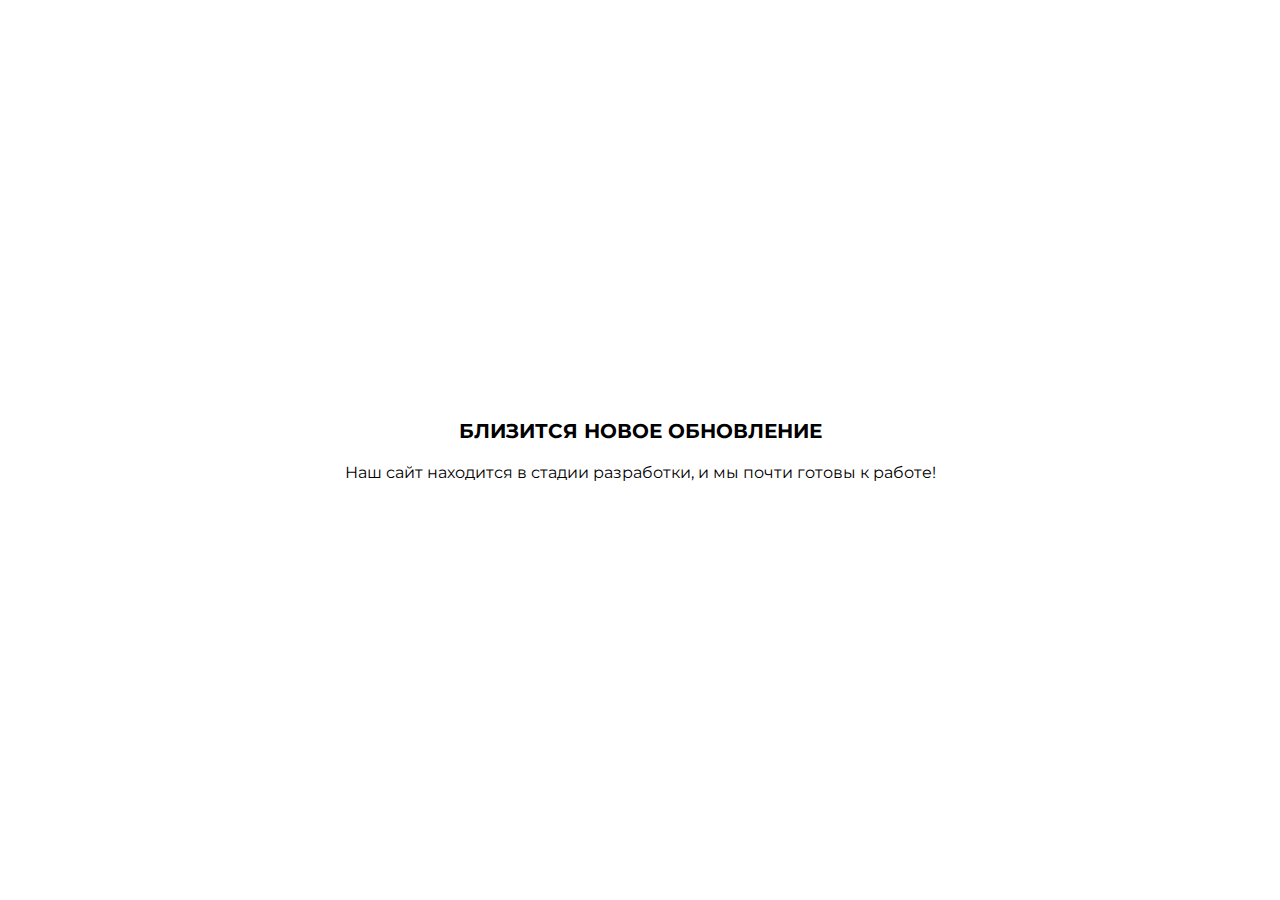
==== pages/mainPage/index.html @ 5d74a2d6 "init" ====
<!doctype html>
<html lang="en">
<head>
    <meta charset="UTF-8">
    <meta name="viewport"
          content="width=device-width, user-scalable=no, initial-scale=1.0, maximum-scale=1.0, minimum-scale=1.0">
    <meta http-equiv="X-UA-Compatible" content="ie=edge">

    <link rel="preconnect" href="https://fonts.googleapis.com">
    <link rel="preconnect" href="https://fonts.gstatic.com" crossorigin>
    <link href="https://fonts.googleapis.com/css2?family=Montserrat:wght@100;300;400;500;600;700&display=swap"
          rel="stylesheet">

    <link rel="stylesheet" href="main.css">
    <title>Player</title>
    <script src="https://code.jquery.com/jquery-3.7.0.min.js"></script>
</head>
<body>

<div class="mainCONT">

    <div id="RooT" class="RooT">

        <h1 class="nameOfPageC">
            Больше всего вам подходит
        </h1>

        <div class="FimboContainer" id="FimboContainer">
            <div class="fim__block__1">
                <img class="fim__block__img" id="1FimboImg" src="https://files.fimbo.ru/files/static/fimbo_image/unknown.png" alt="">
                <div class="fim__block__img__name" id="firstFimboName">??????????</div>
            </div>

            <div class="fim__block__2">
                Дарим вам скидку в размере <span class="fim__block__sizeOfSale" id="sizeOfSale">???</span>
            </div>

            <div class="fim__block__3">
                Так же вам могут понравиться:
            </div>

            <div class="fim__block__4">
                <div class='fim__block__4__item'>
                    <img class="fim__block__img__small" id="2FimboImg" src="https://files.fimbo.ru/files/static/fimbo_image/unknown.png" alt="">
                    <div id="secondFimboName">??????????</div>
                </div>
                <div class='fim__block__4__item'>
                    <img class="fim__block__img__small" id="3FimboImg" src="https://files.fimbo.ru/files/static/fimbo_image/unknown.png" alt="">
                    <div id="thirdFimboName">??????????</div>
                </div>
                <div class='fim__block__4__item'>
                    <img class="fim__block__img__small" id="4FimboImg" src="https://files.fimbo.ru/files/static/fimbo_image/unknown.png" alt="">
                    <div id="fourthFimboName">??????????</div>
                </div>
                <div class='fim__block__4__item'>
                    <img class="fim__block__img__small" id="5FimboImg" src="https://files.fimbo.ru/files/static/fimbo_image/unknown.png" alt="">
                    <div id="fifthFimboName">??????????</div>
                </div>
            </div>

            <div class="fim__block__5" id="textToContactManager">
                Пройдите тест, чтобы открыть самые подходящие Фимбо для Вас и получить скидку!
            </div>

        </div>
    </div>

    <div class="TechSupport">
        <div class="TechSupport_text">
            БЛИЗИТСЯ НОВОЕ ОБНОВЛЕНИЕ
        </div>
        <div class="TechSupport_little">
            Наш сайт находится в стадии разработки, и мы почти готовы к работе!
        </div>
    </div>

    <div class="loaderr"></div>

</div>




</body>
<script src="main.js"></script>
</html>
---- pages/mainPage/main.css ----
html {
    border: 0;
    cursor: default;
    font-size: 10px;
    width: 100%;
    height: 100%;
}

body {
    border: 0;
    cursor: default;
    width: 100%;
    padding: 0;
    margin: 0;
}

.mainCONT *{
    box-sizing: border-box;
}

.RooT {
    font-family: 'Montserrat', sans-serif;
    display: flex;
    flex-direction: column;
    align-items: center;
    background: linear-gradient(120deg, rgba(228, 248, 255, 1) 0%, rgba(255, 231, 227, 1) 50%, rgba(236, 227, 255, 1) 100%);
    padding: 40px 0;
}

.TechSupport {
    display: none;
    font-family: 'Montserrat', sans-serif;
    position: absolute;
    left: 50%;
    top: 50%;
    transform: translate(-50%, -50%);
    padding: 20px;
    background: white;
    min-width: 280px;
    width: 90%;
    max-width: 715px;
    border-radius: 10px;
}

.TechSupport_text {
    width: 100%;
    text-align: center;
    font-size: 20px;
    font-weight: 700;
}

.TechSupport_little {
    width: 100%;
    text-align: center;
    font-size: 16px;
    margin-top: 20px;
}

.errorMessageFetch{
    position: fixed;
    bottom: 20px;
    right: 20px;
    z-index: 10000;
    background: #EA6075;
    color: white;
    padding: 15px;
    border-radius: 5px;
    font-size: 15px;
    border: 1px solid #EA6075;
    max-width: 360px;
    width: 80%;
    min-width: 240px;
    animation: 5s linear disappearError;
    opacity: 0;
}

@keyframes disappearError {
    0%{
        opacity: 1;
    }
    60%{
        opacity: 1;
    }
    100%{
        opacity: 0;
    }
}

.FimboContainer {
    display: flex;
    width: 1160px;
    margin-top: 30px;
    flex-direction: column;
    align-items: center;
    font-size: 20px;
}

.fim__block__1{
    display: flex;
    align-items: center;
    width: 450px;
    justify-content: space-between;
}

.fim__block__img{
    width: 300px;
    border-radius: 50%;
}

.fim__block__img__name{
    font-size: 28px;
    font-weight: 500;
}

.fim__block__img__small{
    width: 100px;
    margin-bottom: 10px;
    border-radius: 50%;
}

.fim__block__2{
    margin-top: 40px;
    display: flex;
    justify-content: center;
    padding: 0 10px;
}

.fim__block__sizeOfSale{
    margin-left: 10px;
    font-weight: 500;
}

.fim__block__3, .fim__block__5{
    margin-top: 40px;
    width: 600px;
}

.fim__block__4{
    margin-top: 10px;
    display: flex;
    width: 600px;
    justify-content: space-between;
}
.fim__block__4__item{
    display: flex;
    flex-direction: column;
    align-items: center;
}



.nameOfPageC{
    width: 100%;
    text-align: center;
    font-size: 36px;
    font-weight: 400;
    color: black;
    margin: 0;
    text-decoration: none;
    padding: 0 10px;
}

.LLoader{
    height: 150vh;
    width: 100vw;
    position: fixed;
    top: 0;
    left: 0;
    z-index: 10000;
    background: rgba(0, 0, 0, 0.3);
    display: flex;
    justify-content: center;
    align-items: center;
}

.spinner {
    -webkit-animation: rotate 2s linear infinite;
    animation: rotate 2s linear infinite;
    z-index: 2;
    position: absolute;
    top: 50%;
    left: 50%;
    margin: -25px 0 0 -25px;
    width: 50px;
    height: 50px;
}

.spinner .path {
    stroke: black;
    stroke-linecap: round;
    -webkit-animation: dash 1.5s ease-in-out infinite;
    animation: dash 1.5s ease-in-out infinite;
}

@-webkit-keyframes rotate {
    100% {
        transform: rotate(360deg);
    }
}

@keyframes rotate {
    100% {
        transform: rotate(360deg);
    }
}

@-webkit-keyframes dash {
    0% {
        stroke-dasharray: 1, 150;
        stroke-dashoffset: 0;
    }
    50% {
        stroke-dasharray: 90, 150;
        stroke-dashoffset: -35;
    }
    100% {
        stroke-dasharray: 90, 150;
        stroke-dashoffset: -124;
    }
}

@keyframes dash {
    0% {
        stroke-dasharray: 1, 150;
        stroke-dashoffset: 0;
    }
    50% {
        stroke-dasharray: 90, 150;
        stroke-dashoffset: -35;
    }
    100% {
        stroke-dasharray: 90, 150;
        stroke-dashoffset: -124;
    }
}


@media screen and (max-width: 1200px) {

    .FimboContainer{
        width: 920px;
    }

}

@media screen and (max-width: 980px) {
    .RooT {
        margin-top: 0;
    }

    .nameOfPageC{
        font-size: 30px;
    }

}

@media screen and (max-width: 960px) {

    .FimboContainer{
        width: 580px;
    }

}

@media screen and (max-width: 640px) {
    .nameOfPageC{
        font-size: 24px;
    }

    .FimboContainer{
        width: 100%;
    }


    .fim__block__1{
        width: 300px;
    }

    .fim__block__img{
        width: 150px;
    }

    .fim__block__img__small{
        width: 80px;
    }

    .fim__block__3, .fim__block__5{
        width: 400px;
    }

    .fim__block__4{
        width: 400px;
        flex-wrap: wrap;
        margin: 0;
    }

    .fim__block__4__item{
        width: 50%;
        margin-top: 10px;
    }
}

@media screen and (max-width: 440px){


    .fim__block__3, .fim__block__5{
        width: 300px;
    }

    .fim__block__4{
        width: 300px;
    }
}
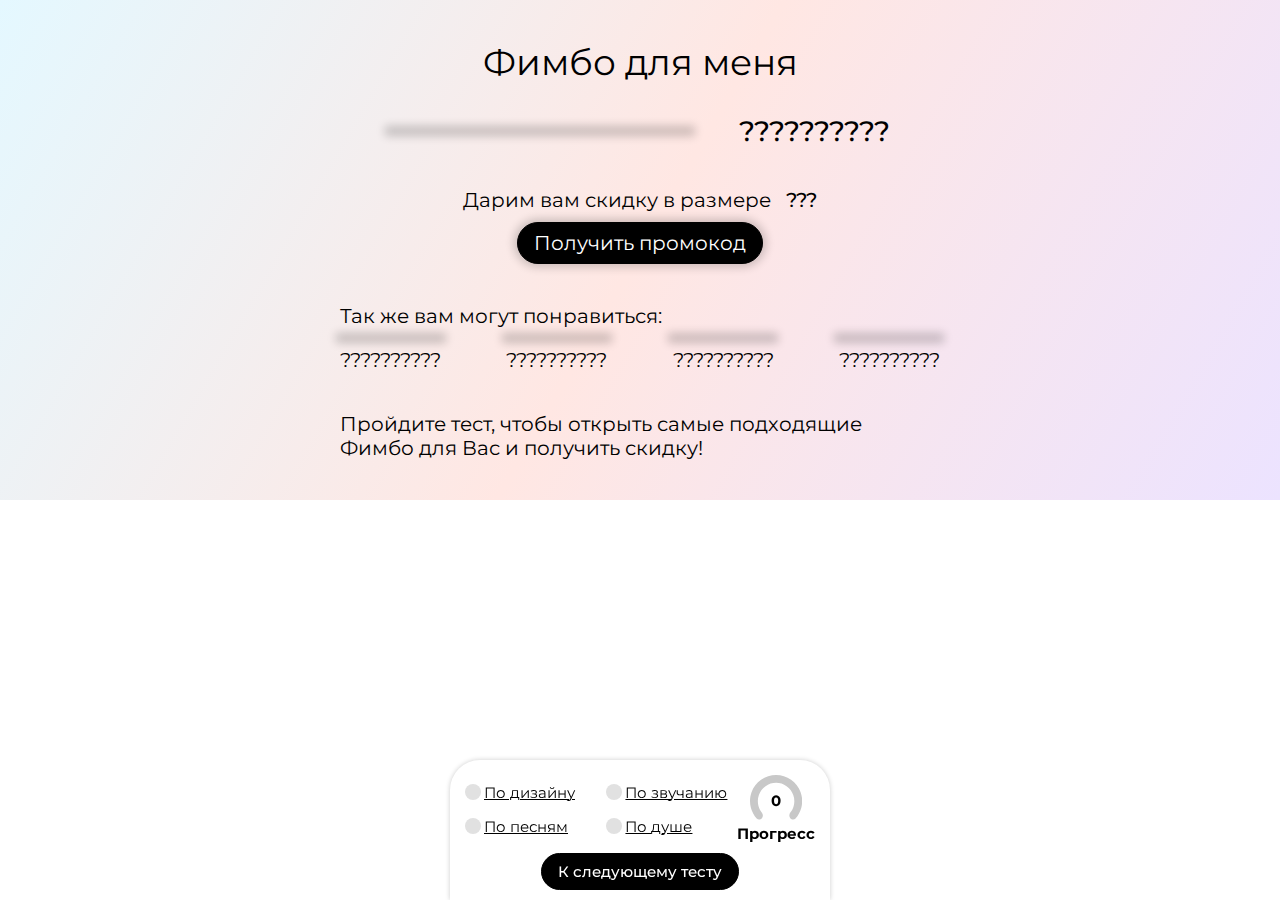
==== commit 6690a7cc: "update" ====
--- a/pages/mainPage/index.html
+++ b/pages/mainPage/index.html
@@ -14,6 +14,7 @@
     <link rel="stylesheet" href="main.css">
     <title>Player</title>
     <script src="https://code.jquery.com/jquery-3.7.0.min.js"></script>
+    <script src="https://cdnjs.cloudflare.com/ajax/libs/jquery.maskedinput/1.4.1/jquery.maskedinput.min.js"></script>
 </head>
 <body>
 
@@ -22,7 +23,7 @@
     <div id="RooT" class="RooT">
 
         <h1 class="nameOfPageC">
-            Больше всего вам подходит
+            Фимбо для меня
         </h1>
 
         <div class="FimboContainer" id="FimboContainer">
@@ -32,7 +33,8 @@
             </div>
 
             <div class="fim__block__2">
-                Дарим вам скидку в размере <span class="fim__block__sizeOfSale" id="sizeOfSale">???</span>
+                <div>Дарим вам скидку в размере <span class="fim__block__sizeOfSale" id="sizeOfSale">???</span> </div>
+                <div id="getPromoC" class="blackButtonBe">Получить промокод</div>
             </div>
 
             <div class="fim__block__3">
@@ -63,7 +65,48 @@
             </div>
 
         </div>
+        <div class="progressBarr">
+            <div class="progressBarr__main__pos">
+                <div class="progressBarr__row">
+                    <a href="https://fimbo.ru/fimbo-choice-design" class="progressBarr__row__item">
+                        <div class="progressBarr__row__item__circ" id="circDes"></div>
+                        По дизайну
+                    </a>
+                    <a href="https://fimbo.ru/fimbo-choice-sound" class="progressBarr__row__item">
+                        <div class="progressBarr__row__item__circ" id="circSound"></div>
+                        По звучанию
+                    </a>
+                    <a href="https://fimbo.ru/fimbo-choice-cover" class="progressBarr__row__item">
+                        <div class="progressBarr__row__item__circ" id="circTrack"></div>
+                        По песням
+                    </a>
+                    <a href="https://fimbo.ru/fimbo-choice-soul" class="progressBarr__row__item">
+                        <div class="progressBarr__row__item__circ" id="circSoul"></div>
+                        По душе
+                    </a>
+                </div>
+                <div class="progressBarr__percent">
+
+                    <div class="progressBarr__percent__val">
+                        <svg id="circProgSVG" class="progressBarr__progSVG" height="45" viewBox="0 0 109 94" fill="none"
+                             xmlns="http://www.w3.org/2000/svg">
+                            <path d="M25.0238 90.2373C22.1509 93.7204 16.9429 94.2506 13.9283 90.8895C8.31648 84.6326 4.20205 77.133 1.95279 68.9582C-1.02294 58.1432 -0.589149 46.6734 3.19496 36.1141C6.97906 25.5547 13.9291 16.4201 23.0968 9.95689C32.2644 3.49363 43.2031 0.0165239 54.42 5.87154e-05C65.6369 -0.0164065 76.5857 3.42857 85.7723 9.86489C94.9589 16.3012 101.936 25.4153 105.751 35.9635C109.566 46.5117 110.033 57.9802 107.089 68.8039C104.864 76.9852 100.772 84.4969 95.1783 90.7702C92.1736 94.1401 86.9641 93.6252 84.081 90.1506V90.1506C81.198 86.6761 81.765 81.5634 84.547 78.0074C87.6619 74.026 89.9716 69.443 91.3126 64.5127C93.3734 56.9361 93.0462 48.9082 90.3756 41.5245C87.705 34.1407 82.8212 27.7608 76.3906 23.2554C69.96 18.75 62.2958 16.3385 54.444 16.35C46.5922 16.3616 38.9351 18.7955 32.5178 23.3198C26.1004 27.8441 21.2353 34.2383 18.5865 41.6299C15.9376 49.0214 15.6339 57.0502 17.717 64.6208C19.0724 69.5471 21.3956 74.1232 24.5221 78.0955C27.3145 81.6434 27.8966 86.7543 25.0238 90.2373V90.2373Z"
+                                  fill="#C8C8C8"/>
+                            <g>
+                            </g>
+                        </svg>
+                        <div class="progressBarr__percent__cif" id="cifraProgBa">
+                            0
+                        </div>
+                    </div>
+                    Прогресс
+                </div>
+            </div>
+
+            <a class="progressBarr__next" id="nextProgA">К следующему тесту</a>
+        </div>
     </div>
+
 
     <div class="TechSupport">
         <div class="TechSupport_text">
@@ -75,6 +118,39 @@
     </div>
 
     <div class="loaderr"></div>
+    <div class="backs">
+        <div id="BackWithWindow" class="BackWithWindow" style="display: none">
+            <div id="windowWithText" class="windowWithText">
+
+                <img class="congratsImg" src="https://files.fimbo.ru/files/static/fimbo-choice/congrats.jpg" alt="">
+
+                <div class="centerTextCongr">Поздравляем с прохождением теста!</div>
+
+                <div>Если вам неудобно получить промокод в VK</div>
+                <div>
+                    Оставьте нам номер телефона и мы вышлем Вам промокод!
+                </div>
+
+                <div class="centerInputForProm">
+                    <input class="inputNumForProm" type="tel" id="phoneInP" placeholder="+7(999)999-99-99">
+                </div>
+
+                <div class="blackButtonBe" id="sendNumForProm">Отправить</div>
+
+
+                <svg id="CrossToClose" class="CrossToClose" width="22" height="22" viewBox="0 0 36 36" fill="none"
+                     xmlns="http://www.w3.org/2000/svg">
+                    <path d="M1.6665 1.6665L34.3332 34.3332" stroke="black" stroke-width="3"
+                          stroke-linecap="round"/>
+                    <path d="M1.6665 34.333L34.3332 1.66634" stroke="black" stroke-width="3"
+                          stroke-linecap="round"/>
+                </svg>
+            </div>
+
+        </div>
+
+
+    </div>
 
 </div>
 
--- a/pages/mainPage/main.css
+++ b/pages/mainPage/main.css
@@ -16,10 +16,10 @@
 
 .mainCONT *{
     box-sizing: border-box;
+    font-family: 'Montserrat', sans-serif;
 }
 
 .RooT {
-    font-family: 'Montserrat', sans-serif;
     display: flex;
     flex-direction: column;
     align-items: center;
@@ -29,7 +29,6 @@
 
 .TechSupport {
     display: none;
-    font-family: 'Montserrat', sans-serif;
     position: absolute;
     left: 50%;
     top: 50%;
@@ -86,6 +85,134 @@
     }
 }
 
+
+.progressBarr {
+    width: 380px;
+    height: 140px;
+    box-shadow: 0 0 5px rgba(0, 0, 0, 0.2);
+    border-top-right-radius: 30px;
+    border-top-left-radius: 30px;
+    bottom: 0;
+    background: white;
+    margin-top: 20px;
+    padding: 15px 15px 10px;
+    display: flex;
+    align-items: center;
+    flex-direction: column;
+    justify-content: space-between;
+    z-index: 5;
+    position: fixed;
+}
+
+.progressBarr__row {
+    display: flex;
+    justify-content: space-between;
+    flex-wrap: wrap;
+}
+
+.progressBarr__main__pos{
+    display: flex;
+    justify-content: space-between;
+}
+
+.progressBarr__row__item {
+    width: 48%;
+    font-size: 15px;
+    display: flex;
+    align-items: center;
+    cursor: pointer;
+    color: black !important;
+    text-decoration: 1px solid underline black !important;
+}
+
+.progressBarr__row__item__circ {
+    flex-shrink: 0;
+    width: 16px;
+    height: 16px;
+    border-radius: 20px;
+    background: #E1E1E1;
+    margin-right: 3px;
+    transition: .3s linear all;
+}
+
+.progressBarr__row__item__circ__process {
+    background: #9281FF;
+}
+
+.progressBarr__row__item__circ__done {
+    background: #42CA3F;
+}
+
+.progressBarr__next {
+    border-radius: 50px;
+    padding: 8px 16px;
+    font-weight: 500;
+    font-size: 15px;
+    background: #000000;
+    color: white !important;
+    border: 1px solid #000000;
+    cursor: pointer;
+    transition: .3s linear all;
+    text-decoration: none;
+}
+
+.progressBarr__next:hover {
+    background: white;
+    color: #000000 !important;
+}
+
+.progressBarr__percent {
+    display: flex;
+    flex-direction: column;
+    align-items: center;
+    font-size: 15px;
+    font-weight: 700;
+}
+
+.progressBarr__percent__val {
+    position: relative;
+}
+
+.progressBarr__percent__cif {
+    position: absolute;
+    top: calc(50%);
+    left: 50%;
+    transform: translate(-50%, -50%);
+}
+
+.progressBarr__progSVG g path{
+    animation: .3s linear appEAR;
+}
+
+@keyframes appEAR {
+    0%{
+        opacity: 0;
+    }
+    100%{
+        opacity: 1;
+    }
+}
+
+@media screen and (max-width: 400px){
+    .progressBarr{
+        width: 300px;
+        height: 180px;
+    }
+
+    .progressBarr__progSVG{
+        height: 40px;
+    }
+
+    .progressBarr__main__pos{
+        display: block;
+    }
+
+    .progressBarr__row__item{
+        margin-bottom: 5px;
+    }
+
+}
+
 .FimboContainer {
     display: flex;
     width: 1160px;
@@ -98,13 +225,23 @@
 .fim__block__1{
     display: flex;
     align-items: center;
-    width: 450px;
+    width: 500px;
     justify-content: space-between;
+    cursor: pointer;
+}
+
+.fim__block__1 img{
+    transition: .15s linear all;
+}
+
+.fim__block__1:hover img{
+    transform: scale(1.05)
 }
 
 .fim__block__img{
     width: 300px;
     border-radius: 50%;
+    box-shadow: 0 0 10px 5px rgba(0, 0, 0, 0.2);
 }
 
 .fim__block__img__name{
@@ -116,6 +253,7 @@
     width: 100px;
     margin-bottom: 10px;
     border-radius: 50%;
+    box-shadow: 0 0 10px 5px rgba(0, 0, 0, 0.2);
 }
 
 .fim__block__2{
@@ -123,6 +261,25 @@
     display: flex;
     justify-content: center;
     padding: 0 10px;
+    flex-direction: column;
+}
+
+.blackButtonBe{
+    align-self: center;
+    margin-top: 10px;
+    background: black;
+    border: 1px solid black;
+    box-shadow: 0 0 10px 3px rgba(0, 0, 0, 0.2);
+    padding: 8px 16px;
+    cursor: pointer;
+    color: white !important;
+    border-radius: 50px;
+    transition: .3s linear all;
+    text-decoration: none;
+}
+.blackButtonBe:hover{
+    background: white;
+    color: black !important;
 }
 
 .fim__block__sizeOfSale{
@@ -145,9 +302,91 @@
     display: flex;
     flex-direction: column;
     align-items: center;
-}
-
-
+    cursor: pointer;
+}
+
+.fim__block__4__item img{
+    transition: .15s linear all;
+}
+
+.fim__block__4__item:hover img {
+    transform: scale(1.1);
+}
+
+.CrossToClose{
+    width: 25px;
+    height: 25px;
+    padding: 4px;
+    display: flex;
+    justify-content: center;
+    align-items: center;
+    background: white;
+    border-radius: 30px;
+    position: absolute;
+    right: 5px;
+    top: 5px;
+    cursor: pointer;
+    transition: .3s linear all;
+    z-index: 2;
+    box-shadow: 0 0 5px 2px rgba(0, 0, 0, 0.2),
+    0 0 0 0 #d0d0d0 inset;
+}
+
+.CrossToClose:hover {
+    box-shadow:  0 0 0 0 rgba(0, 0, 0, 0.2),
+    0 0 5px #d0d0d0 inset;
+}
+
+.CrossToClose:active {
+    box-shadow: 0 0 0 0 rgba(0, 0, 0, 0.2),
+    0 0 5px #9b9b9b inset;
+}
+
+.centerInputForProm{
+    display: flex;
+    justify-content: center;
+    margin-top: 20px;
+}
+
+.inputNumForProm{
+    background: white;
+    padding: 8px 16px;
+    border: 0;
+    border-bottom: 1px solid lightgrey;
+    margin: 0;
+    font-size: inherit;
+    outline: 0;
+    transition: .3s linear all;
+}
+.inputNumForProm:focus{
+    border-bottom: 1px solid #6CBCDF;
+}
+
+.windowWithText, .windowWithReason{
+    max-width: 90%;
+    position: relative;
+    padding: 20px;
+    border-radius: 10px;
+    background: white;
+    font-size: 20px;
+    display: flex;
+    flex-direction: column;
+    align-items: center;
+}
+
+.windowWithReason{
+    align-items: flex-start;
+}
+
+.centerTextCongr{
+    text-align: center;
+    font-weight: 500;
+    margin: 10px 0;
+}
+
+.congratsImg{
+    height: 30vh;
+}
 
 .nameOfPageC{
     width: 100%;
@@ -160,7 +399,7 @@
     padding: 0 10px;
 }
 
-.LLoader{
+.LLoader, .BackWithWindow{
     height: 150vh;
     width: 100vw;
     position: fixed;
@@ -171,6 +410,10 @@
     display: flex;
     justify-content: center;
     align-items: center;
+}
+
+.BackWithWindow{
+    top: -25vh;
 }
 
 .spinner {
@@ -294,10 +537,18 @@
         margin: 0;
     }
 
+    .fim__block__img__name{
+        font-size: 20px;
+    }
+
     .fim__block__4__item{
         width: 50%;
         margin-top: 10px;
     }
+
+    .windowWithText, .windowWithReason{
+        font-size: 16px;
+    }
 }
 
 @media screen and (max-width: 440px){
